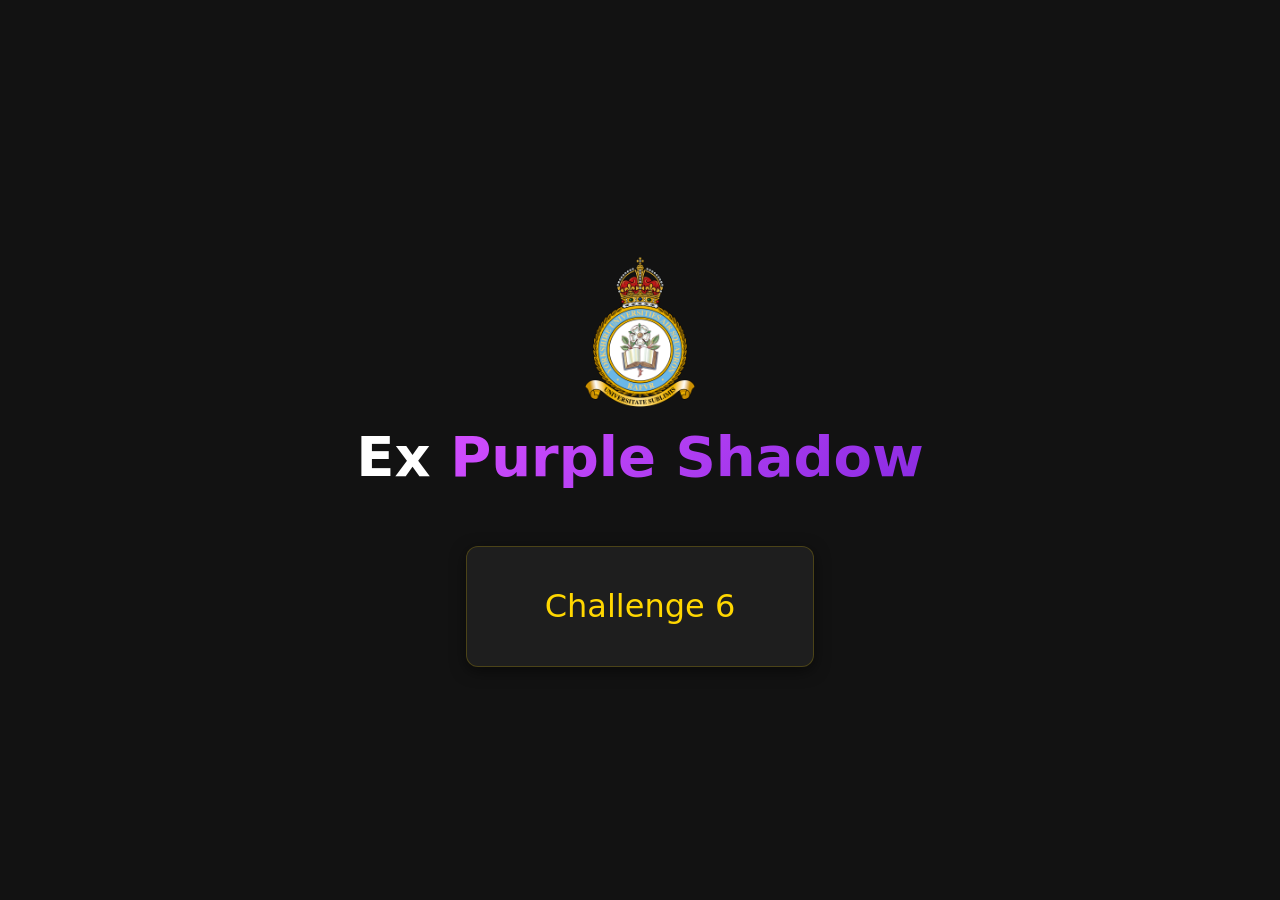
==== index.html @ 26140e82 "Website" ====
<!DOCTYPE html>
<html lang="en">

<head>
    <meta charset="UTF-8">
    <meta name="viewport" content="width=device-width, initial-scale=1.0">
    <title>Training Exercise</title>
    <!-- Bootstrap CSS -->
    <link href="https://cdn.jsdelivr.net/npm/bootstrap@5.3.2/dist/css/bootstrap.min.css" rel="stylesheet">
    <link rel="stylesheet" href="style.css">
    <link rel="icon" type="image/png" href="yuas.png">
</head>

<body>
    <div class="container d-flex flex-column justify-content-center align-items-center flex-grow-1">
        <div class="text-center mb-5 mt-4">
            <img src="yuas.png" alt="YUAS Logo" class="img-fluid mb-3" style="max-height: 150px; object-fit: contain;">
            <h1 class="display-4 fw-bold">Ex <span class="purple-gradient">Purple Shadow</span></h1>
        </div>
        <div class="row w-100 justify-content-center">
            <div class="col-12 col-md-6 col-lg-4">
                <a href="challenge6.html" class="text-decoration-none">
                    <div class="card text-center p-4">
                        <div class="card-body">
                            <h2 class="card-title text-warning m-0">Challenge 6</h2>
                        </div>
                    </div>
                </a>
            </div>
        </div>
    </div>

    <!-- Bootstrap JS bundle (optional for index, but good for consistency) -->
    <script src="https://cdn.jsdelivr.net/npm/bootstrap@5.3.2/dist/js/bootstrap.bundle.min.js"></script>
</body>

</html>
---- style.css ----
:root {
    --primary-color: #ffd700;
    /* Yellow */
    --bg-color: #121212;
    /* Black */
    --text-color: #ffffff;
    /* White */
    --card-bg: #1e1e1e;
}

.purple-gradient {
    background: linear-gradient(135deg, #d34eff, #8a2be2);
    -webkit-background-clip: text;
    -webkit-text-fill-color: transparent;
    background-clip: text;
    color: transparent;
}

body {
    background-color: var(--bg-color);
    color: var(--text-color);
    font-family: 'Inter', system-ui, -apple-system, sans-serif;
    min-height: 100vh;
    display: flex;
    flex-direction: column;
}

.card {
    background-color: var(--card-bg);
    border: 1px solid rgba(255, 215, 0, 0.2);
    border-radius: 12px;
    box-shadow: 0 4px 15px rgba(0, 0, 0, 0.5);
    transition: transform 0.2s, box-shadow 0.2s;
}

a .card:hover {
    transform: translateY(-5px);
    box-shadow: 0 8px 20px rgba(255, 215, 0, 0.15);
}

.btn-warning {
    background-color: var(--primary-color);
    color: #000;
    border: none;
    font-weight: 600;
    transition: all 0.2s ease;
}

.btn-warning:hover,
.btn-warning:focus {
    background-color: #ffed4a;
    color: #000;
    transform: translateY(-2px);
    box-shadow: 0 4px 10px rgba(255, 215, 0, 0.3);
}

.btn-warning:active {
    transform: translateY(0);
}

.form-control,
.form-select {
    background-color: #2a2a2a;
    color: var(--text-color);
    border: 1px solid #444;
}

.form-control::placeholder {
    color: #888;
}

.form-control:focus,
.form-select:focus {
    background-color: #333;
    color: var(--text-color);
    border-color: var(--primary-color);
    box-shadow: 0 0 0 0.25rem rgba(255, 215, 0, 0.25);
}

/* Fix dropdown options readability in some browsers depending on OS */
.form-select option {
    background-color: #2a2a2a;
    color: var(--text-color);
}

.modal-content {
    background-color: var(--bg-color);
    border: 2px solid var(--primary-color);
    box-shadow: 0 0 30px rgba(255, 215, 0, 0.1);
}

.text-warning {
    color: var(--primary-color) !important;
}

.alert-danger {
    background-color: rgba(220, 53, 69, 0.1);
    border-color: rgba(220, 53, 69, 0.2);
    color: #ff6b6b;
}

.text-success {
    color: #28a745 !important;
}
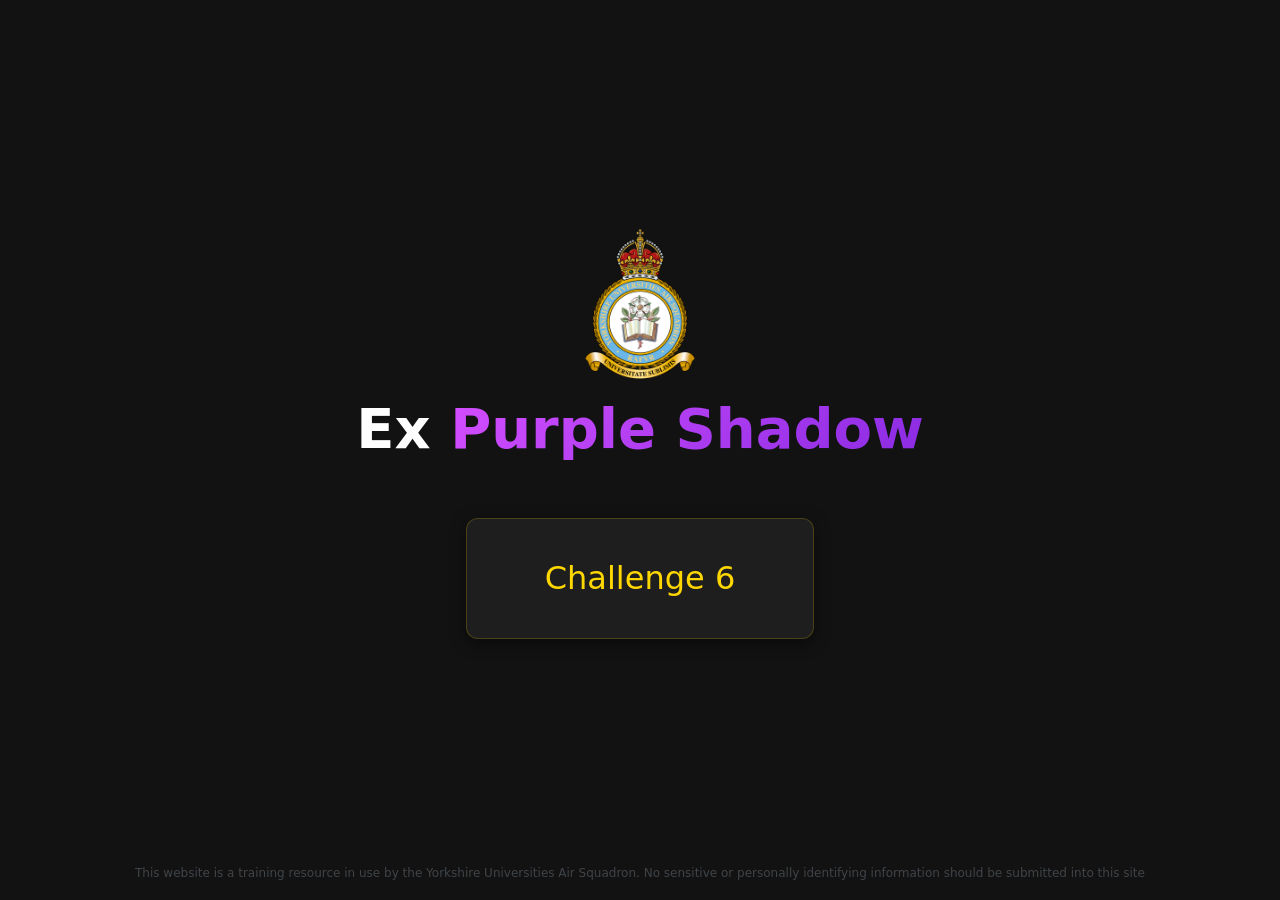
==== commit f8c3b81d: "Text updates" ====
--- a/index.html
+++ b/index.html
@@ -30,6 +30,13 @@
         </div>
     </div>
 
+    <div class="container text-center mt-auto py-3">
+        <small class="text-secondary opacity-50" style="font-size: 0.75rem;">
+            This website is a training resource in use by the Yorkshire Universities Air Squadron. No sensitive or
+            personally identifying information should be submitted into this site
+        </small>
+    </div>
+
     <!-- Bootstrap JS bundle (optional for index, but good for consistency) -->
     <script src="https://cdn.jsdelivr.net/npm/bootstrap@5.3.2/dist/js/bootstrap.bundle.min.js"></script>
 </body>
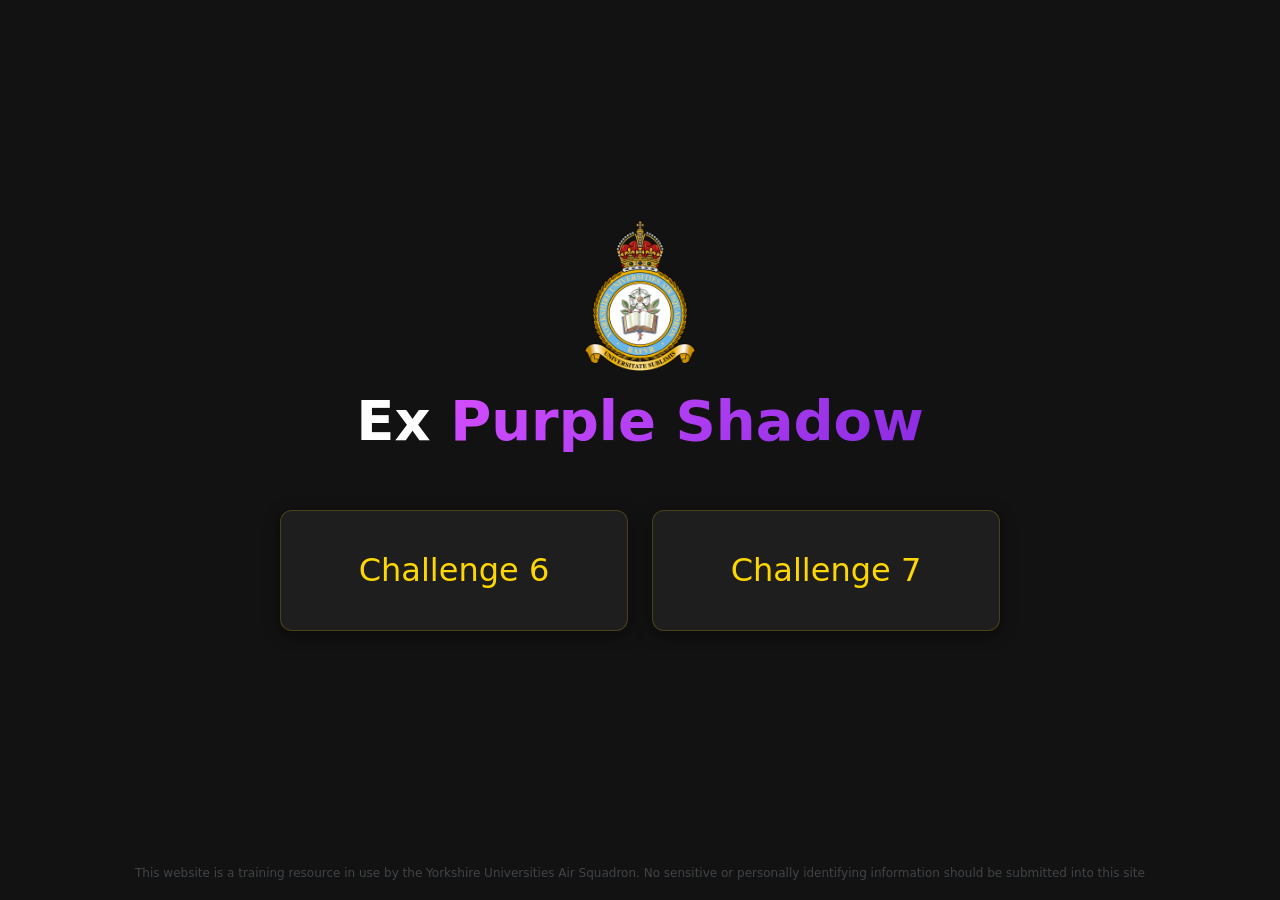
==== commit 1092da1d: "Compass challenge" ====
--- a/index.html
+++ b/index.html
@@ -18,11 +18,20 @@
             <h1 class="display-4 fw-bold">Ex <span class="purple-gradient">Purple Shadow</span></h1>
         </div>
         <div class="row w-100 justify-content-center">
-            <div class="col-12 col-md-6 col-lg-4">
+            <div class="col-12 col-md-6 col-lg-4 mb-3">
                 <a href="challenge6.html" class="text-decoration-none">
                     <div class="card text-center p-4">
                         <div class="card-body">
                             <h2 class="card-title text-warning m-0">Challenge 6</h2>
+                        </div>
+                    </div>
+                </a>
+            </div>
+            <div class="col-12 col-md-6 col-lg-4 mb-3">
+                <a href="challenge7.html" class="text-decoration-none">
+                    <div class="card text-center p-4">
+                        <div class="card-body">
+                            <h2 class="card-title text-warning m-0">Challenge 7</h2>
                         </div>
                     </div>
                 </a>
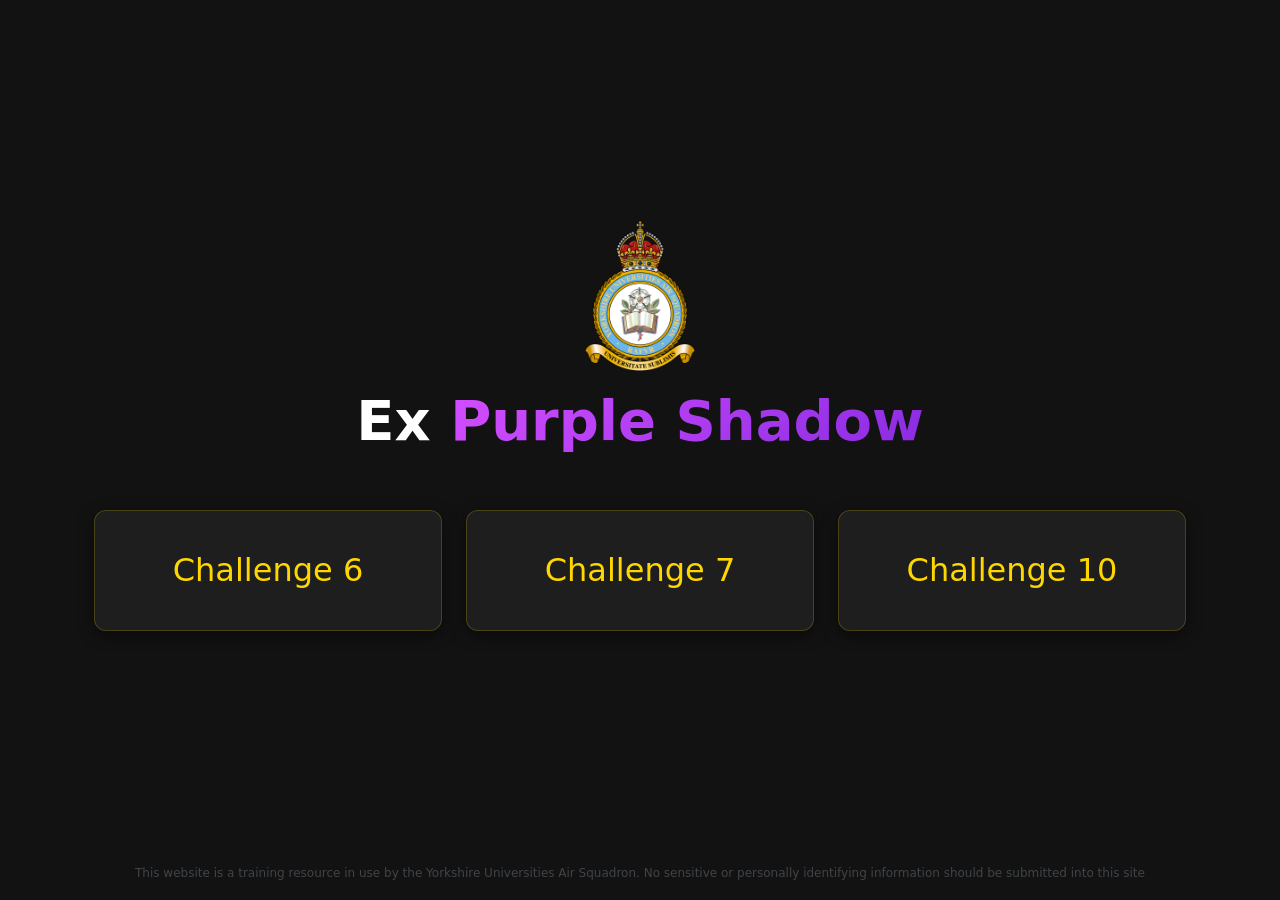
==== commit 8f24a6a8: "Challenge 10" ====
--- a/index.html
+++ b/index.html
@@ -36,6 +36,15 @@
                     </div>
                 </a>
             </div>
+            <div class="col-12 col-md-6 col-lg-4 mb-3">
+                <a href="challenge10.html" class="text-decoration-none">
+                    <div class="card text-center p-4">
+                        <div class="card-body">
+                            <h2 class="card-title text-warning m-0">Challenge 10</h2>
+                        </div>
+                    </div>
+                </a>
+            </div>
         </div>
     </div>
 
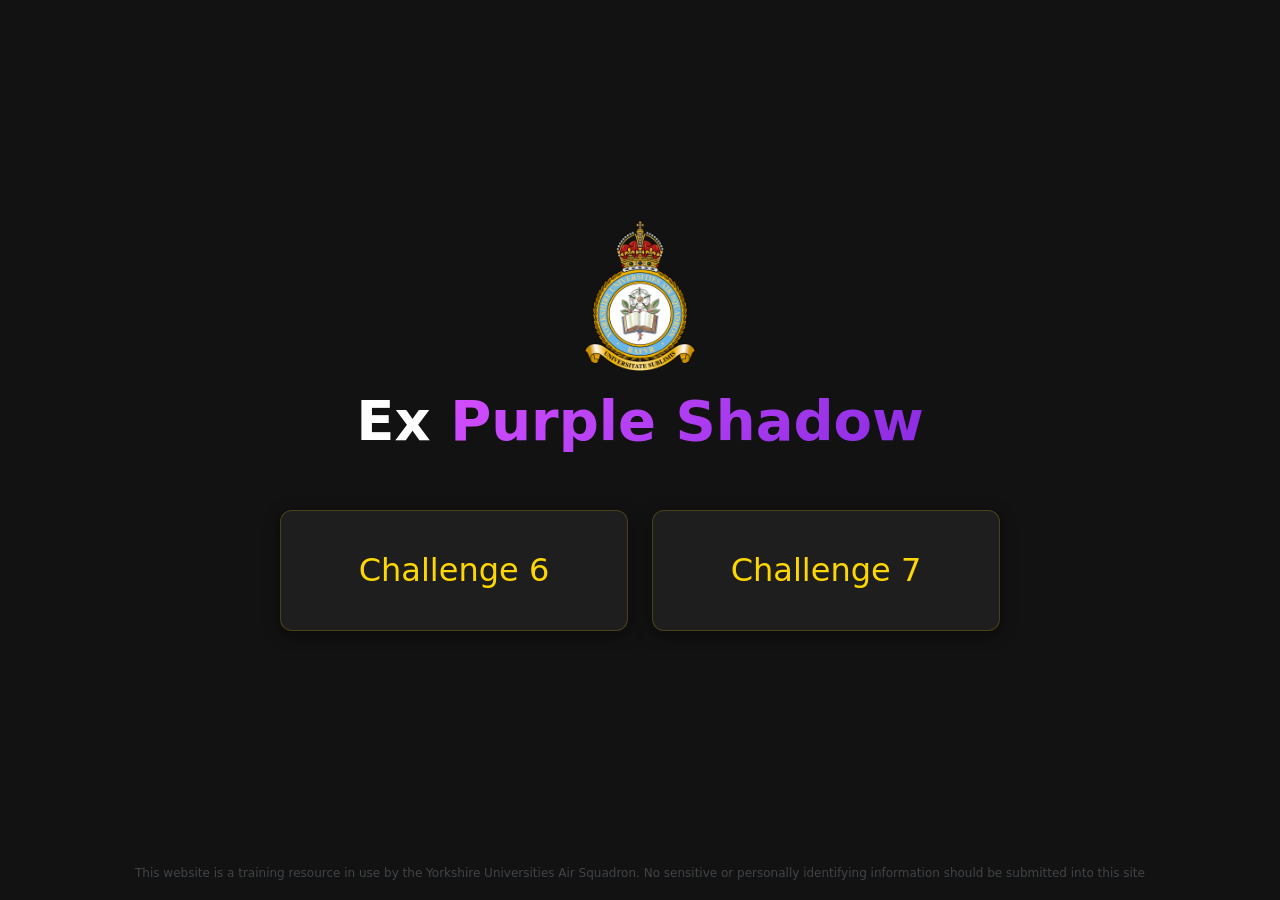
==== commit dc94b215: "Listing update" ====
--- a/index.html
+++ b/index.html
@@ -36,15 +36,7 @@
                     </div>
                 </a>
             </div>
-            <div class="col-12 col-md-6 col-lg-4 mb-3">
-                <a href="challenge10.html" class="text-decoration-none">
-                    <div class="card text-center p-4">
-                        <div class="card-body">
-                            <h2 class="card-title text-warning m-0">Challenge 10</h2>
-                        </div>
-                    </div>
-                </a>
-            </div>
+
         </div>
     </div>
 
